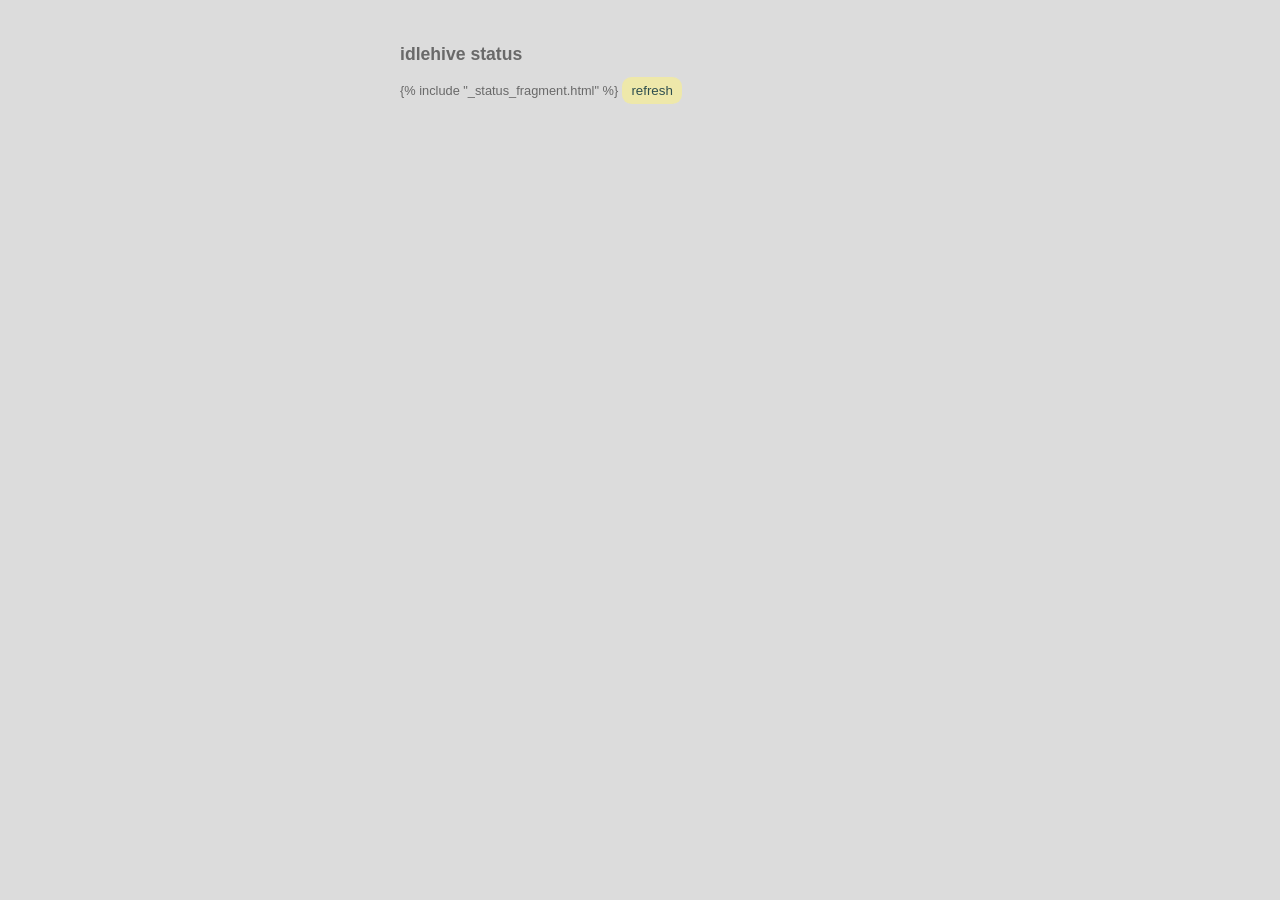
==== status/templates/index.html @ 3711da8f "Initial commit" ====
<!DOCTYPE html>
<html lang="en">
<head>
    <meta charset="UTF-8">
    <title>idlehive - network status</title>
    <script src="/status/staticin.js"></script>
    <link rel="preconnect" href="https://rsms.me/">
    <link rel="stylesheet" href="https://rsms.me/inter/inter.css">
    <style>
        :root {
            font-family: Inter, sans-serif;
            font-feature-settings: "cv05";
            font-kerning: normal;
            font-variant-ligatures: common-ligatures contextual;
            font-variant-numeric: slashed-zero tabular-nums;
            font-weight: 400;
            hyphens: auto;
            tab-size: 2em;
        }

        @supports (font-variation-settings: normal) {
            :root {
                font-family: Inter, sans-serif;
                font-feature-settings: "cv05";
                font-kerning: normal;
                font-variant-ligatures: common-ligatures contextual;
                font-variant-numeric: slashed-zero tabular-nums;
                font-weight: 400;
                hyphens: auto;
                tab-size: 2em;
            }
        }

        body {
            background: gainsboro;
            color: dimgray;
            font-size: 0.8rem;
            margin: 0 auto;
            max-width: 480px;
            padding: 2rem;
        }

        h1 {
            font-size: 1.1rem;
            font-weight: 600;
        }

        ul {
            list-style: none;
            padding: 0;
            margin: 1rem 0;
        }

        li {
            display: flex;
            align-items: center;
            gap: 0.6rem;
            padding: 0.4rem 0;
        }

        .dot {
            width: 12px;
            height: 12px;
            border-radius: 50%;
            display: inline-block;
            flex-shrink: 0;
        }

        .dot-green {
            background: darkolivegreen;
        }

        .dot-blue {
            background: darkslateblue;
        }

        .dot-red {
            background: orangered;
        }

        .node-name {
            min-width: 5rem;
        }

        .rtt {
            color: darkgoldenrod;
            font-size: 0.9rem;
            margin-left: auto;
        }

        .active-badge {
            font-size: 0.75rem;
            color: #3e8ecf;
            border: 1px solid #3e8ecf;
            border-radius: 4px;
            padding: 0 0.4em;
        }

        .stale-warning {
            color: #cfa23e;
        }

        .hint {
            color: #6b7076;
        }

        .updated-at {
            color: #6b7076;
            font-size: 0.85em;
            margin-top: 1rem;
        }

        button {
            background: palegoldenrod;
            color: darkslategray;
            border: 0;
            border-radius: 0.6rem;
            padding: 0.4rem 0.6rem;
            cursor: pointer;
        }

        button:hover {
            background: lightgoldenrodyellow;
        }
    </style>
</head>
<body>
<h1>idlehive status</h1>

{% include "_status_fragment.html" %}

<button hx-post="/fragment/status/refresh" hx-target="#status-list" hx-swap="outerHTML">refresh</button>

<div hx-get="/fragment/status" hx-trigger="every 60s" hx-target="#status-list" hx-swap="outerHTML"
     style="display:none"></div>
</body>
</html>
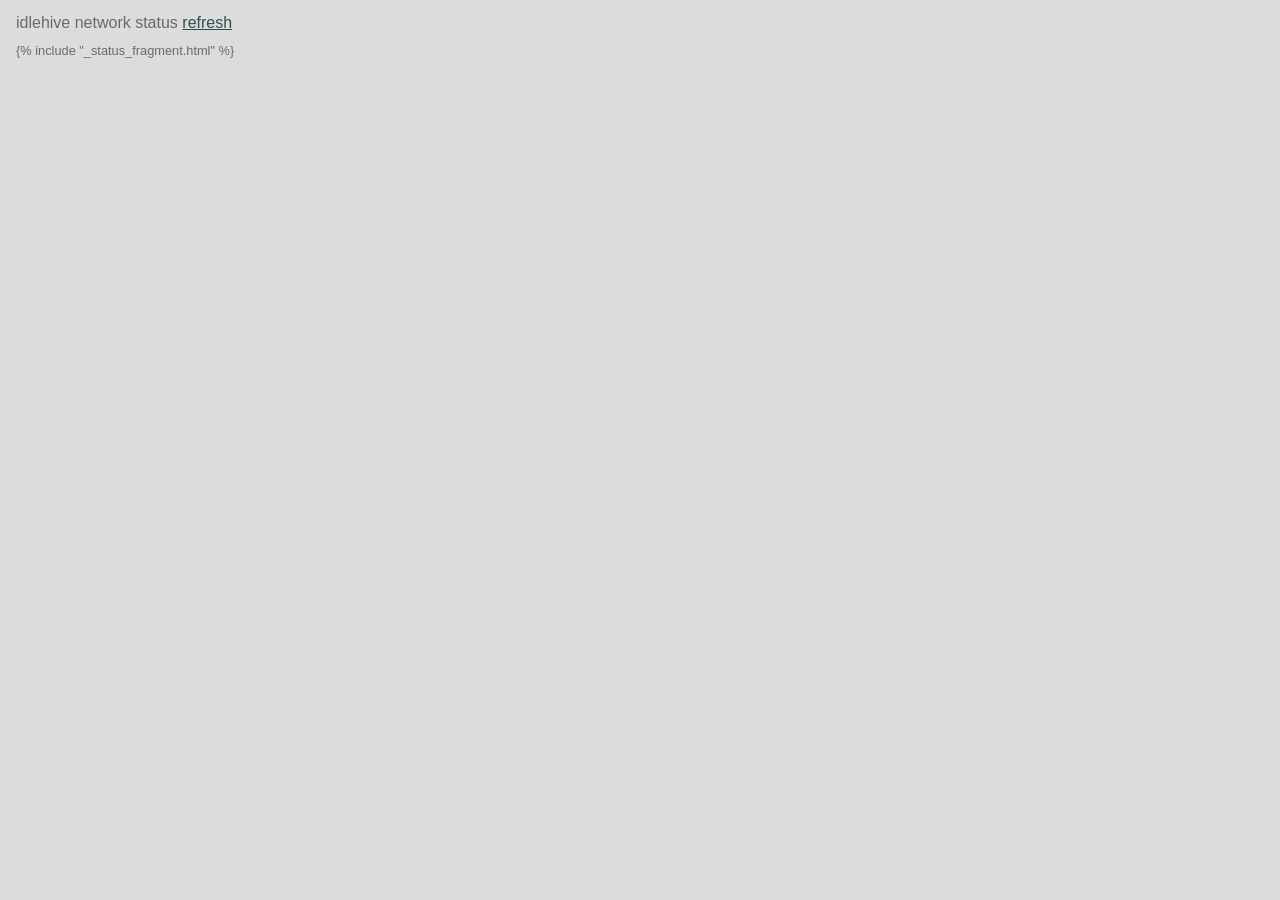
==== commit a18f7080: "Some changes" ====
--- a/status/templates/index.html
+++ b/status/templates/index.html
@@ -3,7 +3,7 @@
 <head>
     <meta charset="UTF-8">
     <title>idlehive - network status</title>
-    <script src="/status/staticin.js"></script>
+    <script src="/static/htmx.min.js"></script>
     <link rel="preconnect" href="https://rsms.me/">
     <link rel="stylesheet" href="https://rsms.me/inter/inter.css">
     <style>
@@ -12,55 +12,43 @@
             font-feature-settings: "cv05";
             font-kerning: normal;
             font-variant-ligatures: common-ligatures contextual;
-            font-variant-numeric: slashed-zero tabular-nums;
+            font-variant-numeric: tabular-nums;
             font-weight: 400;
             hyphens: auto;
             tab-size: 2em;
-        }
-
-        @supports (font-variation-settings: normal) {
-            :root {
-                font-family: Inter, sans-serif;
-                font-feature-settings: "cv05";
-                font-kerning: normal;
-                font-variant-ligatures: common-ligatures contextual;
-                font-variant-numeric: slashed-zero tabular-nums;
-                font-weight: 400;
-                hyphens: auto;
-                tab-size: 2em;
-            }
         }
 
         body {
             background: gainsboro;
             color: dimgray;
             font-size: 0.8rem;
-            margin: 0 auto;
-            max-width: 480px;
-            padding: 2rem;
+            max-width: 16rem;
+            margin: 0;
+            padding-top: 0.2rem;
+            padding-left: 1rem;
         }
 
         h1 {
-            font-size: 1.1rem;
-            font-weight: 600;
+            font-size: 1rem;
+            font-weight: 500;
         }
 
         ul {
             list-style: none;
             padding: 0;
-            margin: 1rem 0;
+            margin: 0.5rem 0;
         }
 
         li {
             display: flex;
             align-items: center;
-            gap: 0.6rem;
+            gap: 0.4rem;
             padding: 0.4rem 0;
         }
 
         .dot {
-            width: 12px;
-            height: 12px;
+            width: 0.55rem;
+            height: 0.55rem;
             border-radius: 50%;
             display: inline-block;
             flex-shrink: 0;
@@ -83,53 +71,29 @@
         }
 
         .rtt {
-            color: darkgoldenrod;
-            font-size: 0.9rem;
             margin-left: auto;
-        }
-
-        .active-badge {
-            font-size: 0.75rem;
-            color: #3e8ecf;
-            border: 1px solid #3e8ecf;
-            border-radius: 4px;
-            padding: 0 0.4em;
+            font-size: 0.7rem;
         }
 
         .stale-warning {
-            color: #cfa23e;
+            color: darkgoldenrod;
         }
 
-        .hint {
-            color: #6b7076;
-        }
-
-        .updated-at {
-            color: #6b7076;
+        .updated-at, .hint {
             font-size: 0.85em;
             margin-top: 1rem;
         }
 
-        button {
-            background: palegoldenrod;
+        h1 a {
             color: darkslategray;
-            border: 0;
-            border-radius: 0.6rem;
-            padding: 0.4rem 0.6rem;
-            cursor: pointer;
-        }
-
-        button:hover {
-            background: lightgoldenrodyellow;
         }
     </style>
 </head>
 <body>
-<h1>idlehive status</h1>
+<h1>idlehive network status <a href="#" hx-post="/fragment/status/refresh" hx-target="#status-list"
+                       hx-swap="outerHTML">refresh</a></h1>
 
 {% include "_status_fragment.html" %}
-
-<button hx-post="/fragment/status/refresh" hx-target="#status-list" hx-swap="outerHTML">refresh</button>
 
 <div hx-get="/fragment/status" hx-trigger="every 60s" hx-target="#status-list" hx-swap="outerHTML"
      style="display:none"></div>
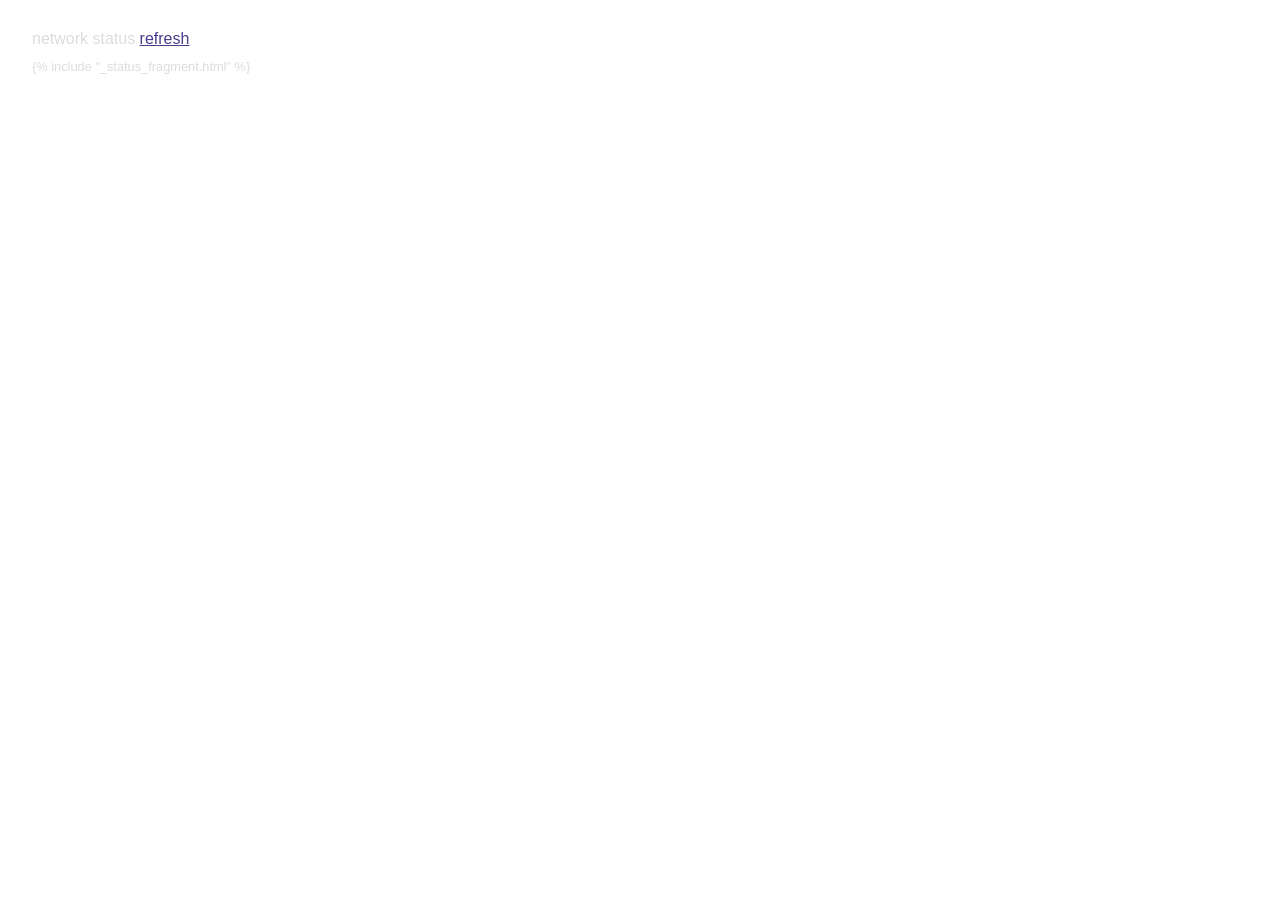
==== commit cfa98391: "Looks good" ====
--- a/status/templates/index.html
+++ b/status/templates/index.html
@@ -2,7 +2,7 @@
 <html lang="en">
 <head>
     <meta charset="UTF-8">
-    <title>idlehive - network status</title>
+    <title>network status</title>
     <script src="/static/htmx.min.js"></script>
     <link rel="preconnect" href="https://rsms.me/">
     <link rel="stylesheet" href="https://rsms.me/inter/inter.css">
@@ -13,19 +13,19 @@
             font-kerning: normal;
             font-variant-ligatures: common-ligatures contextual;
             font-variant-numeric: tabular-nums;
-            font-weight: 400;
             hyphens: auto;
             tab-size: 2em;
         }
 
         body {
-            background: gainsboro;
-            color: dimgray;
+            background-size: 100%;
+            background-image: url(/static/bird.gif);
+            color: gainsboro;
             font-size: 0.8rem;
             max-width: 16rem;
             margin: 0;
-            padding-top: 0.2rem;
-            padding-left: 1rem;
+            padding-top: 1.2rem;
+            padding-left: 2rem;
         }
 
         h1 {
@@ -55,11 +55,11 @@
         }
 
         .dot-green {
-            background: darkolivegreen;
+            background: darkgreen;
         }
 
         .dot-blue {
-            background: darkslateblue;
+            background: blueviolet;
         }
 
         .dot-red {
@@ -85,13 +85,13 @@
         }
 
         h1 a {
-            color: darkslategray;
+            color: darkslateblue;
         }
     </style>
 </head>
 <body>
-<h1>idlehive network status <a href="#" hx-post="/fragment/status/refresh" hx-target="#status-list"
-                       hx-swap="outerHTML">refresh</a></h1>
+<h1>network status <a href="#" hx-post="/fragment/status/refresh" hx-target="#status-list"
+                      hx-swap="outerHTML">refresh</a></h1>
 
 {% include "_status_fragment.html" %}
 
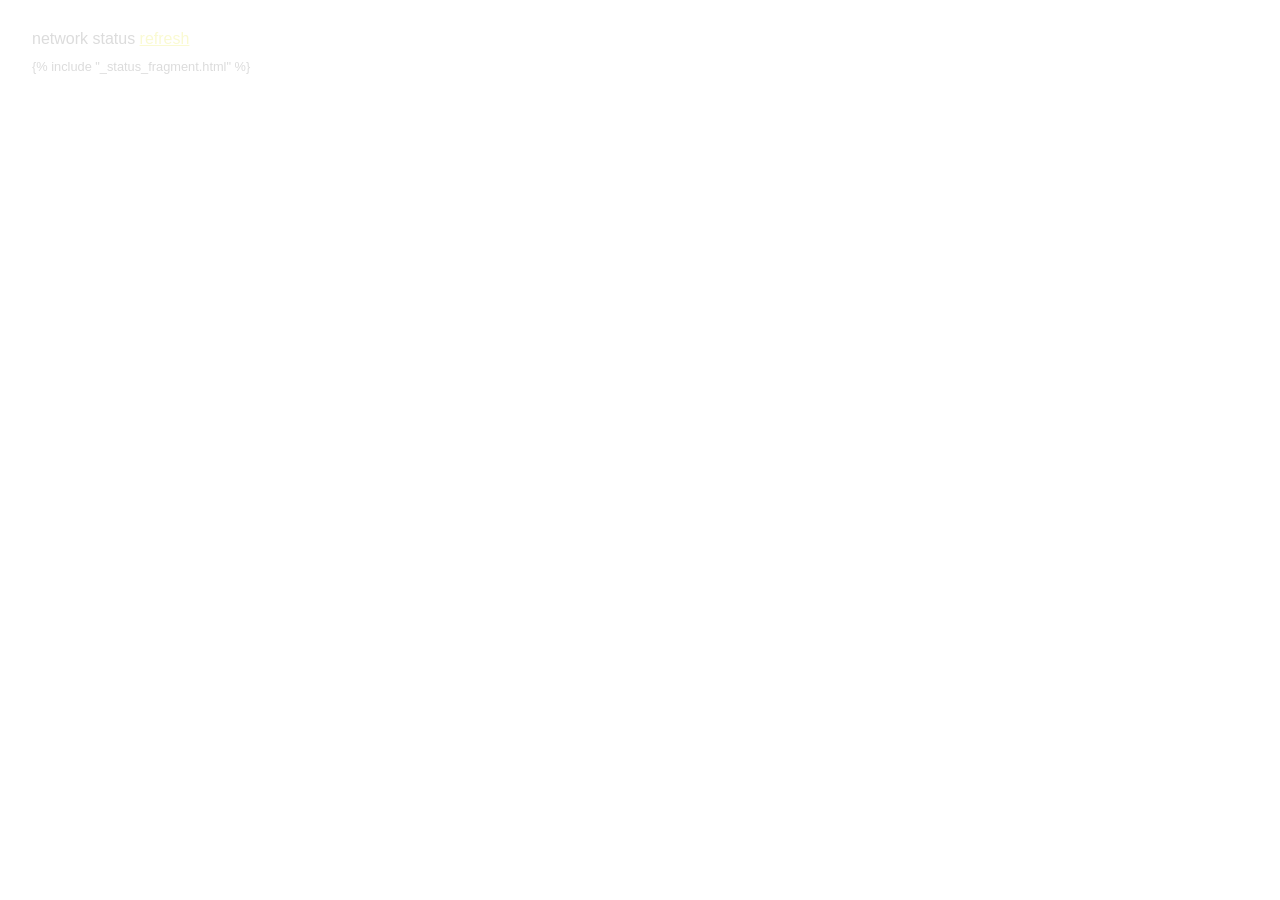
==== commit 514d3645: "Css cleaning" ====
--- a/status/templates/index.html
+++ b/status/templates/index.html
@@ -31,6 +31,10 @@
         h1 {
             font-size: 1rem;
             font-weight: 500;
+        }
+
+        h1 a {
+            color: lightgoldenrodyellow;
         }
 
         ul {
@@ -83,10 +87,6 @@
             font-size: 0.85em;
             margin-top: 1rem;
         }
-
-        h1 a {
-            color: darkslateblue;
-        }
     </style>
 </head>
 <body>
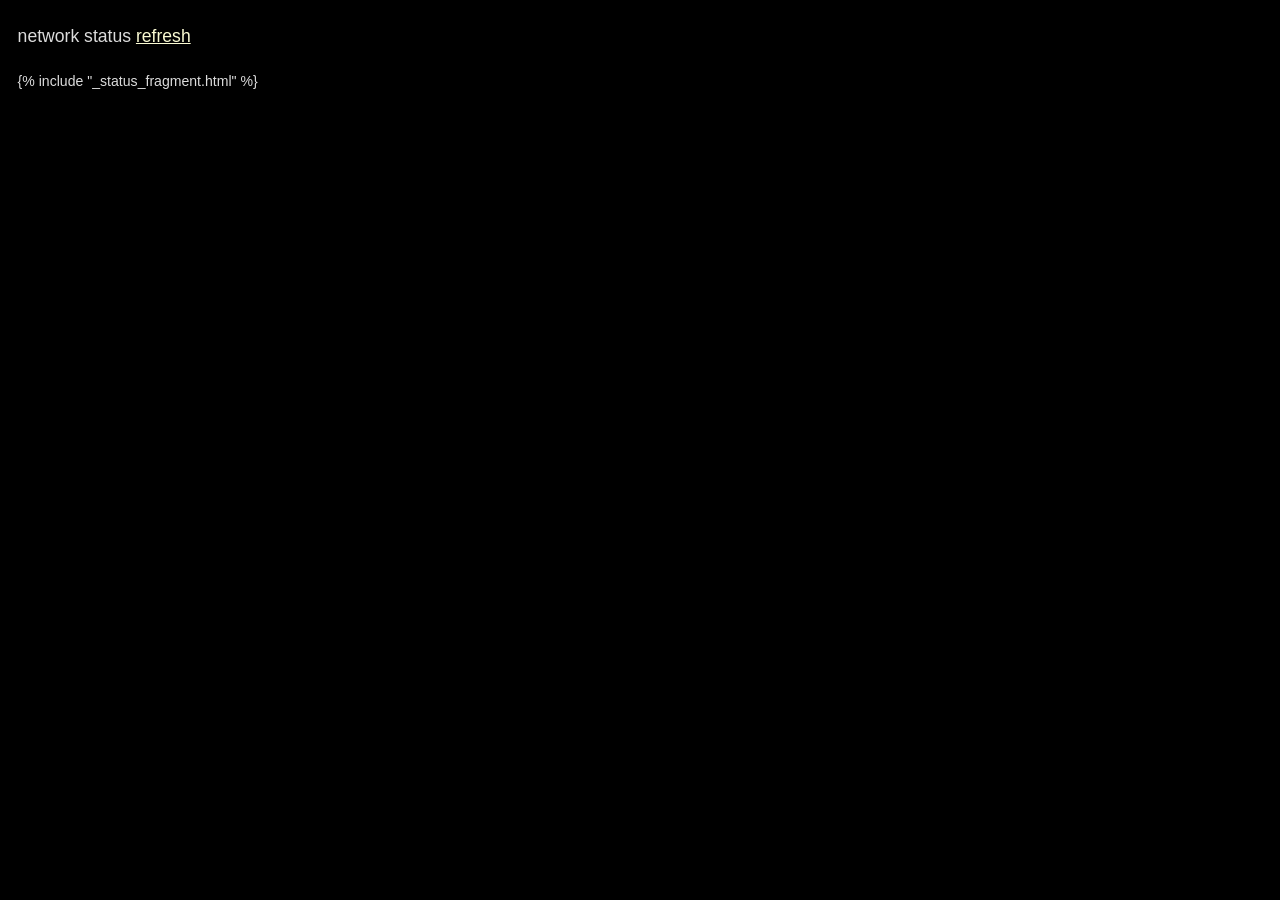
==== commit e4c19c36: "Add css params and optimize rendering" ====
--- a/status/templates/index.html
+++ b/status/templates/index.html
@@ -1,11 +1,21 @@
 <!DOCTYPE html>
 <html lang="en">
 <head>
-    <meta charset="UTF-8">
     <title>network status</title>
     <script src="/static/htmx.min.js"></script>
+
+    <meta charset="UTF-8">
+    <meta name="viewport" content="width=device-width, initial-scale=1">
+    <meta name="apple-mobile-web-app-capable" content="yes">
+    <meta name="apple-mobile-web-app-title" content="status">
+    <meta name="apple-mobile-web-app-status-bar-style" content="black-translucent">
+    <meta name="theme-color" content="#1a1a1a">
+
     <link rel="preconnect" href="https://rsms.me/">
     <link rel="stylesheet" href="https://rsms.me/inter/inter.css">
+    <link rel="apple-touch-icon" href="/static/apple-touch-icon.png">
+    <link rel="icon" type="image/png" href="/static/favicon.png">
+
     <style>
         :root {
             font-family: Inter, sans-serif;
@@ -15,22 +25,31 @@
             font-variant-numeric: tabular-nums;
             hyphens: auto;
             tab-size: 2em;
+            font-size: 1.1rem;
         }
 
         body {
-            background-size: 100%;
+            background-size: cover;
             background-image: url(/static/bird.gif);
+            background-repeat: no-repeat;
+            background-color: black;
             color: gainsboro;
             font-size: 0.8rem;
-            max-width: 16rem;
+            max-width: min(28rem, 90vw);
+            width: 28rem;
             margin: 0;
-            padding-top: 1.2rem;
-            padding-left: 2rem;
+            padding-top: 0.8rem;
+            padding-left: 1rem;
+        }
+
+        html, body {
+            min-height: 100%;
         }
 
         h1 {
             font-size: 1rem;
             font-weight: 500;
+            padding-bottom: 0.8rem;
         }
 
         h1 a {
@@ -38,15 +57,18 @@
         }
 
         ul {
+            display: grid;
+            grid-template-columns: auto 1fr auto auto;
+            row-gap: 0.8rem;
+            column-gap: 0.4rem;
+            align-items: center;
             list-style: none;
             padding: 0;
             margin: 0.5rem 0;
         }
 
         li {
-            display: flex;
-            align-items: center;
-            gap: 0.4rem;
+            display: contents;
             padding: 0.4rem 0;
         }
 
@@ -74,9 +96,21 @@
             min-width: 5rem;
         }
 
+        .rtt, .recovered {
+            font-size: 0.7rem;
+        }
+
         .rtt {
-            margin-left: auto;
-            font-size: 0.7rem;
+            text-align: right;
+            white-space: nowrap;
+        }
+
+        .recovered {
+            padding-left: 0.7rem;
+        }
+
+        .no-wrap {
+            white-space: nowrap;
         }
 
         .stale-warning {
@@ -90,8 +124,10 @@
     </style>
 </head>
 <body>
-<h1>network status <a href="#" hx-post="/fragment/status/refresh" hx-target="#status-list"
-                      hx-swap="outerHTML">refresh</a></h1>
+<h1>network status
+    <a href="#" hx-post="/fragment/status/refresh" hx-target="#status-list"
+       hx-swap="outerHTML">refresh</a>
+</h1>
 
 {% include "_status_fragment.html" %}
 
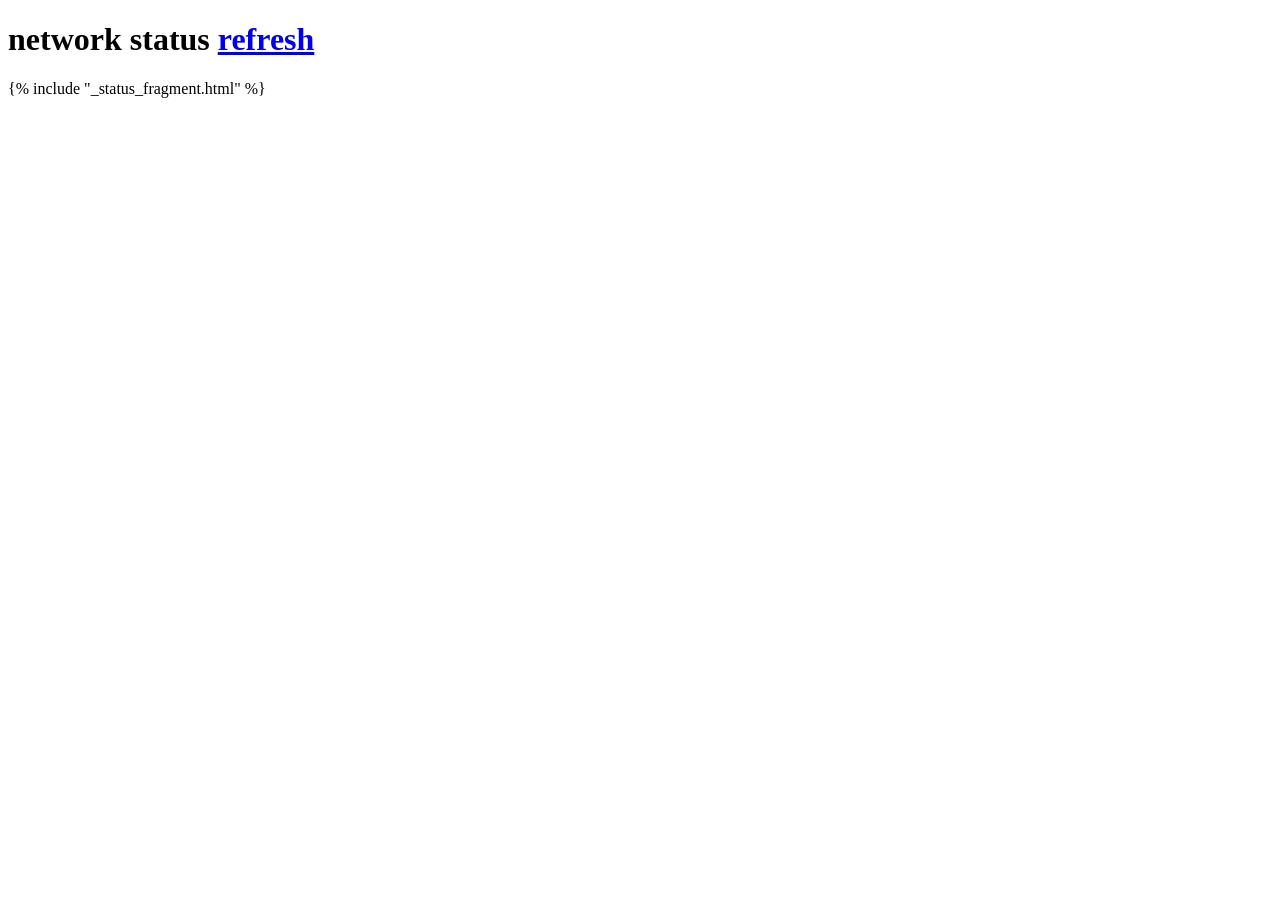
==== commit eb955f11: "Move stylesheet to a separate file" ====
--- a/status/templates/index.html
+++ b/status/templates/index.html
@@ -1,13 +1,13 @@
 <!DOCTYPE html>
 <html lang="en">
 <head>
-    <title>network status</title>
+    <title>Status</title>
     <script src="/static/htmx.min.js"></script>
 
     <meta charset="UTF-8">
     <meta name="viewport" content="width=device-width, initial-scale=1">
     <meta name="apple-mobile-web-app-capable" content="yes">
-    <meta name="apple-mobile-web-app-title" content="status">
+    <meta name="apple-mobile-web-app-title" content="Status">
     <meta name="apple-mobile-web-app-status-bar-style" content="black-translucent">
     <meta name="theme-color" content="#1a1a1a">
 
@@ -15,113 +15,7 @@
     <link rel="stylesheet" href="https://rsms.me/inter/inter.css">
     <link rel="apple-touch-icon" href="/static/apple-touch-icon.png">
     <link rel="icon" type="image/png" href="/static/favicon.png">
-
-    <style>
-        :root {
-            font-family: Inter, sans-serif;
-            font-feature-settings: "cv05";
-            font-kerning: normal;
-            font-variant-ligatures: common-ligatures contextual;
-            font-variant-numeric: tabular-nums;
-            hyphens: auto;
-            tab-size: 2em;
-            font-size: 1.1rem;
-        }
-
-        body {
-            background-size: cover;
-            background-image: url(/static/bird.gif);
-            background-repeat: no-repeat;
-            background-color: black;
-            color: gainsboro;
-            font-size: 0.8rem;
-            max-width: min(28rem, 90vw);
-            width: 28rem;
-            margin: 0;
-            padding-top: 0.8rem;
-            padding-left: 1rem;
-        }
-
-        html, body {
-            min-height: 100%;
-        }
-
-        h1 {
-            font-size: 1rem;
-            font-weight: 500;
-            padding-bottom: 0.8rem;
-        }
-
-        h1 a {
-            color: lightgoldenrodyellow;
-        }
-
-        ul {
-            display: grid;
-            grid-template-columns: auto 1fr auto auto;
-            row-gap: 0.8rem;
-            column-gap: 0.4rem;
-            align-items: center;
-            list-style: none;
-            padding: 0;
-            margin: 0.5rem 0;
-        }
-
-        li {
-            display: contents;
-            padding: 0.4rem 0;
-        }
-
-        .dot {
-            width: 0.55rem;
-            height: 0.55rem;
-            border-radius: 50%;
-            display: inline-block;
-            flex-shrink: 0;
-        }
-
-        .dot-green {
-            background: darkgreen;
-        }
-
-        .dot-blue {
-            background: blueviolet;
-        }
-
-        .dot-red {
-            background: orangered;
-        }
-
-        .node-name {
-            min-width: 5rem;
-        }
-
-        .rtt, .recovered {
-            font-size: 0.7rem;
-        }
-
-        .rtt {
-            text-align: right;
-            white-space: nowrap;
-        }
-
-        .recovered {
-            padding-left: 0.7rem;
-        }
-
-        .no-wrap {
-            white-space: nowrap;
-        }
-
-        .stale-warning {
-            color: darkgoldenrod;
-        }
-
-        .updated-at, .hint {
-            font-size: 0.85em;
-            margin-top: 1rem;
-        }
-    </style>
+    <link rel="stylesheet" href="/static/styles.css">
 </head>
 <body>
 <h1>network status
@@ -131,7 +25,7 @@
 
 {% include "_status_fragment.html" %}
 
-<div hx-get="/fragment/status" hx-trigger="every 60s" hx-target="#status-list" hx-swap="outerHTML"
+<div hx-get="/fragment/status" hx-trigger="every 30s" hx-target="#status-list" hx-swap="outerHTML"
      style="display:none"></div>
 </body>
 </html>
